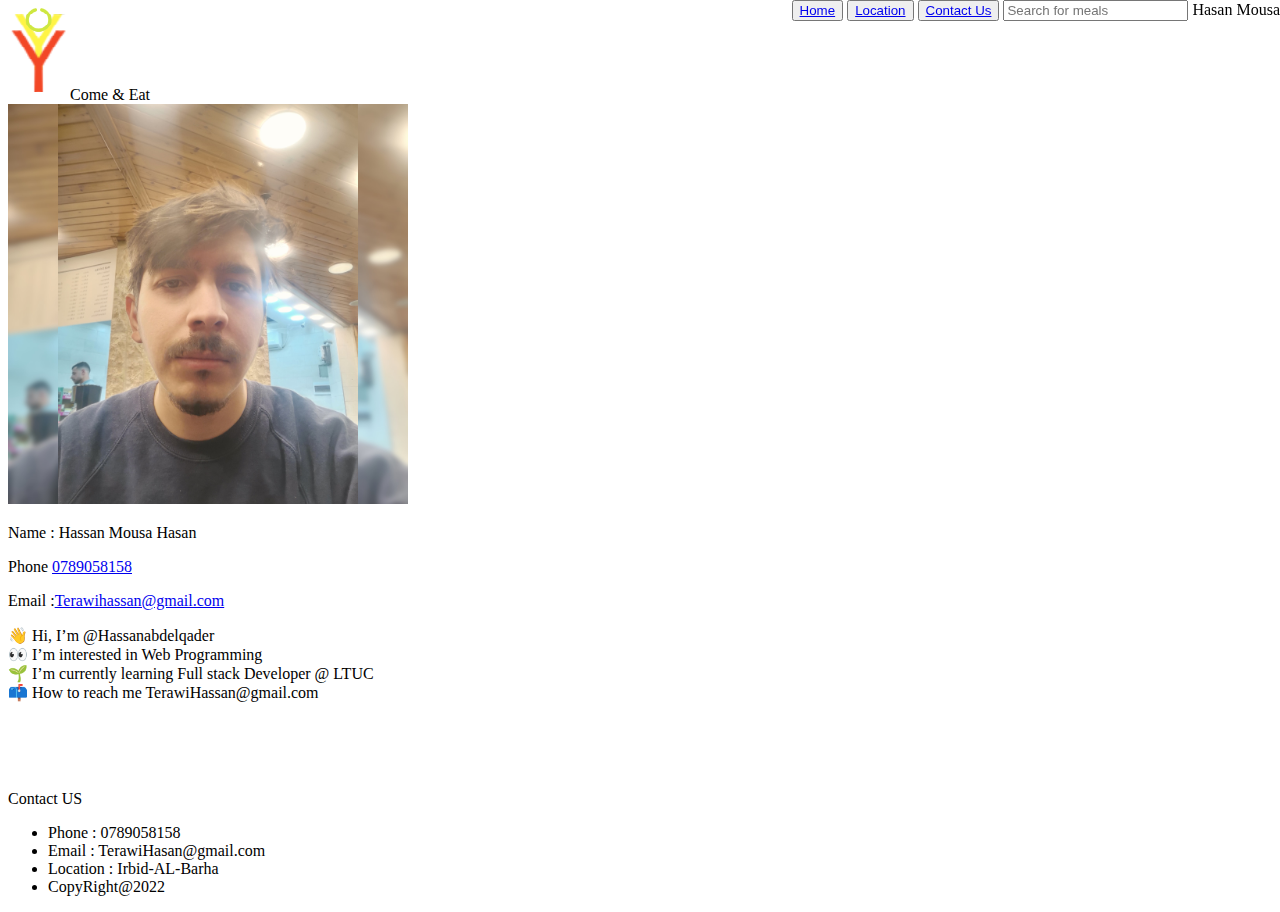
==== About.html @ 68a1c6c4 "adding Firmare" ====
<!DOCTYPE html>
<html lang="en">
<head>
    <meta charset="UTF-8">
    <meta http-equiv="X-UA-Compatible" content="IE=edge">
    <meta name="viewport" content="width=device-width, initial-scale=1.0">
    <title>Home</title>
</head>
<body>

    <img src="images/LOGo.png" alt="Logo" id="logo"/>
    <label for="#logo"> Come & Eat</label>

   
        <div id="nav-div" style="position: fixed;
        right: 0;
        top: 0;">
         <nav>
        <button><a href="index.html">Home</a> </button>
        
        <button><a href="/html/">Location</a> </button>
        
        <button><a href="About.html">Contact Us</a> </button>
        
        <input type="search" placeholder="Search for meals" />
        
       
        <label>Hasan Mousa</label>
      </nav>
    </div>

     <div>

        <img src="images/mysecon.jpg
        " alt="myPicture" width="400" height="400">

        <p>Name : Hassan Mousa Hasan </p>
        <p>Phone <a href="tel:+962789058158"> 0789058158</a> </p>
        <p>Email :<a href="mailto:TerawiHassan@gmail.com">Terawihassan@gmail.com</a> </p>

        <p>
            👋 Hi, I’m @Hassanabdelqader <br>
            👀 I’m interested in Web Programming <br>
            🌱 I’m currently learning Full stack Developer @ LTUC <br>
            📫 How to reach me TerawiHassan@gmail.com <br>
        </p>

     </div>



  

  
<br><br><br><b><br><b><b><b><b></b></b></b></b></b>
      <footer >
        <label> Contact US </label>
        <ul>
            <li>Phone : 0789058158 </li>
            <li>Email : TerawiHasan@gmail.com </li>
            <li>Location  : Irbid-AL-Barha </li>
            <li>CopyRight@2022
            </li>
            
        </ul>
        
      </footer>


</body>
</html>
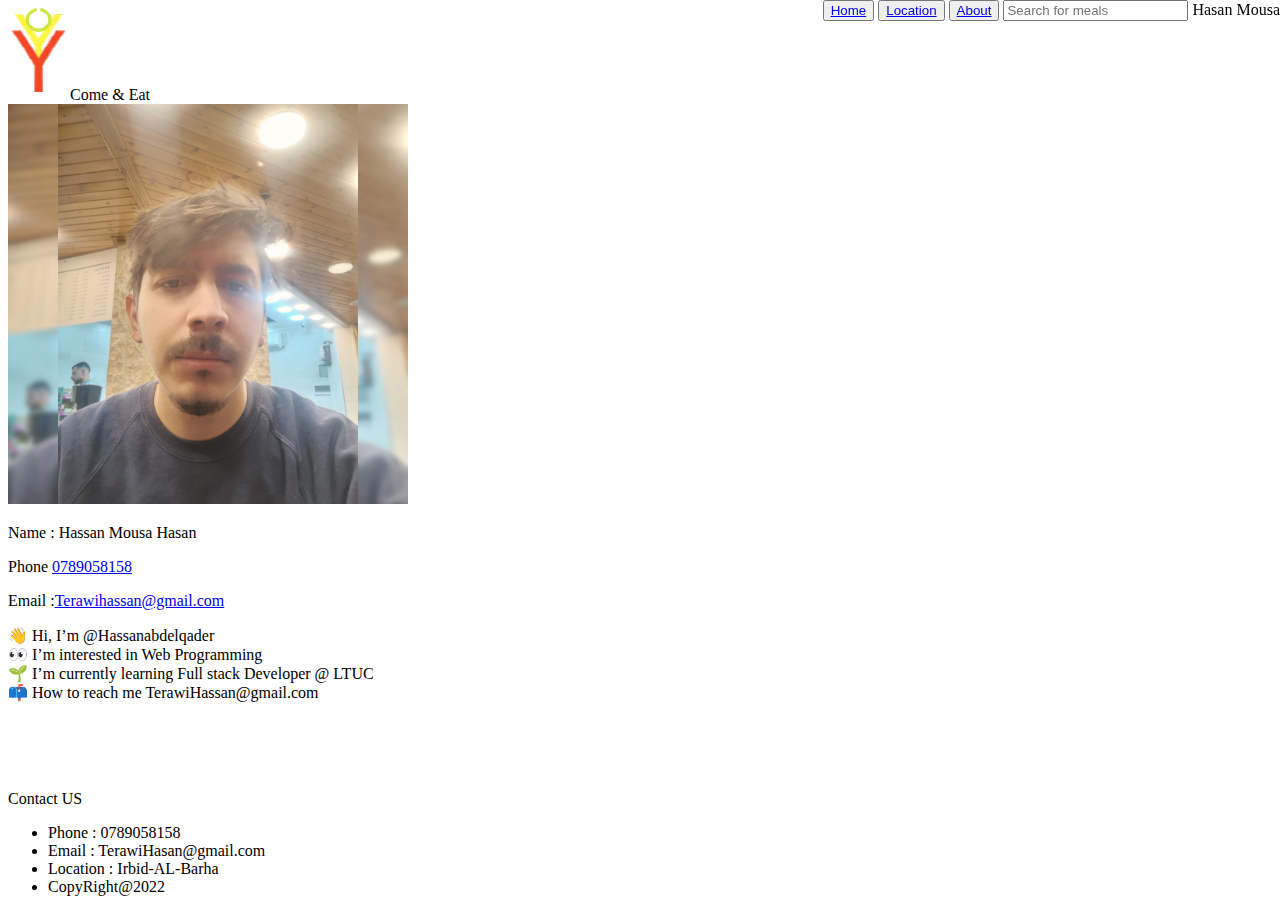
==== commit f07905d2: "Adding Main and Header TAG" ====
--- a/About.html
+++ b/About.html
@@ -6,7 +6,12 @@
     <meta name="viewport" content="width=device-width, initial-scale=1.0">
     <title>Home</title>
 </head>
+
 <body>
+
+
+
+<header>
 
     <img src="images/LOGo.png" alt="Logo" id="logo"/>
     <label for="#logo"> Come & Eat</label>
@@ -20,15 +25,19 @@
         
         <button><a href="/html/">Location</a> </button>
         
-        <button><a href="About.html">Contact Us</a> </button>
+        <button><a href="#">About</a> </button>
         
         <input type="search" placeholder="Search for meals" />
         
        
         <label>Hasan Mousa</label>
       </nav>
+
     </div>
+</header>
 
+
+    <main>
      <div>
 
         <img src="images/mysecon.jpg
@@ -47,7 +56,7 @@
 
      </div>
 
-
+    </main>
 
   
 
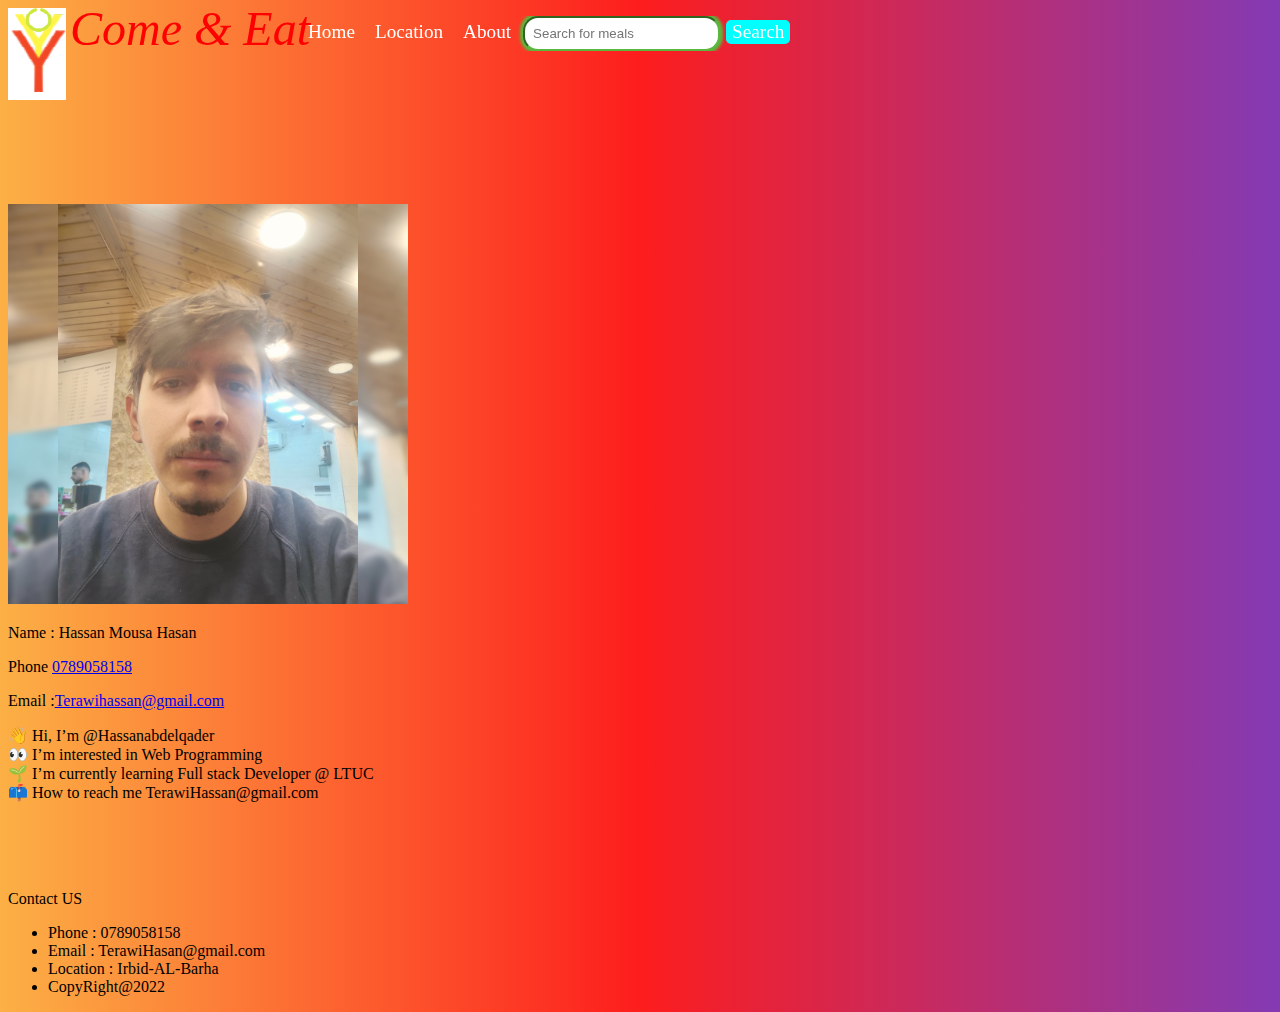
==== commit 55a4ab24: "Add Css" ====
--- a/About.html
+++ b/About.html
@@ -5,6 +5,8 @@
     <meta http-equiv="X-UA-Compatible" content="IE=edge">
     <meta name="viewport" content="width=device-width, initial-scale=1.0">
     <title>Home</title>
+
+    <link rel="stylesheet" href="my-restaurant-style.css">
 </head>
 
 <body>
@@ -13,24 +15,25 @@
 
 <header>
 
+    
     <img src="images/LOGo.png" alt="Logo" id="logo"/>
-    <label for="#logo"> Come & Eat</label>
+    
+    
+    <span for="#logo" class="logoname"> Come & Eat</span>
+
+    <div id="nav-div">
+        <nav class="navlogoclass">
 
    
-        <div id="nav-div" style="position: fixed;
-        right: 0;
-        top: 0;">
-         <nav>
-        <button><a href="index.html">Home</a> </button>
+        <button><a href="index.html" class="navitemA">Home</a> </button>
         
-        <button><a href="/html/">Location</a> </button>
+        <button><a href="/html/" class="navitemA">Location</a> </button>
         
-        <button><a href="#">About</a> </button>
+        <button><a href="#" class="navitemA">About</a> </button>
         
-        <input type="search" placeholder="Search for meals" />
+        <input type="search" placeholder="Search for meals" class="searchinput" />
         
-       
-        <label>Hasan Mousa</label>
+        <button type="submit"  style="background-color:aqua ;">Search</button>
       </nav>
 
     </div>
--- a/my-restaurant-style.css
+++ b/my-restaurant-style.css
@@ -0,0 +1,210 @@
+body {
+
+    background: #833ab4;  /* fallback for old browsers */
+    background: -webkit-linear-gradient(to right, #fcb045, #fd1d1d, #833ab4);  /* Chrome 10-25, Safari 5.1-6 */
+    background: linear-gradient(to right, #fcb045, #fd1d1d, #833ab4); /* W3C, IE 10+/ Edge, Firefox 16+, Chrome 26+, Opera 12+, Safari 7+ */
+      
+}
+main{
+    padding-top: 100px;
+}
+
+
+.grid-container {
+    display: grid;
+    gap: 10px;
+    padding: 10px;
+  }
+  
+  .grid-item {
+    text-align: center;
+    padding: 20px;
+    font-size: 30px;
+  }
+  
+  .item1 {
+    text-align: left;
+    grid-column: 1;
+    grid-row: 1;
+    padding: 5px;
+    width: 150px;
+    
+    font-size: 15px;
+  }
+  
+  .item2 {
+    
+    text-align: center;
+    grid-column: 2;
+    grid-row: 1 ;
+    
+  }
+
+
+  
+  .item3 {
+    
+    text-align: center;
+    grid-column: 3;
+    grid-row: 1;
+    width: 200px;
+  }
+  .item4 {
+    
+    
+    grid-column: 1 /span 3;
+    grid-row: 2 ;
+  }
+
+
+button{
+    border-radius: 5px;
+    font-size: 15px;
+    background-color: aliceblue;
+    margin: 2px;
+    color: white;
+    border: 0px;
+    font-size: larger;
+    background: none;
+    font-family: cursive;
+}
+
+
+
+.navitemA{
+    text-decoration: none;
+    color: white;
+
+}
+
+nav{
+    overflow: hidden;
+    background-color: none;
+    position: fixed;
+    width: 75%;
+    border: 0px;
+    left: 300px;
+    top: 16px;
+   
+ 
+    
+}
+nav ul {
+    list-style-type: none;
+    margin: 0;
+    padding: 0;
+    overflow: hidden;
+}
+
+nav ul li {
+    list-style: none;
+    float: left;
+	margin: 0%;
+    font-size: 15px;
+}
+nav ul li :hover{
+    color: red;
+}
+
+.searchinput , .search-btn{ 
+    
+    border-radius: 15px;
+    padding: 8px;
+    box-shadow: 0px 0px 3px 3px #5ab83e;
+    border-color: #5ab83e;
+}
+/*
+.logo{
+    position: fixed;
+    margin-top: 0px;
+}
+*/
+.logoname {
+      
+    position: fixed;
+    left: 70px;
+    top: 1px;
+    font-style: italic;
+    font-size: xxx-large;
+    
+    font-family: fantasy;
+
+    color: red;
+    
+}
+
+.div-ads{
+
+    width: 90%;
+    background: rgb(2,0,36);
+    background: linear-gradient(90deg, rgba(2,0,36,1) 0%, rgba(9,9,121,1) 61%, rgba(0,212,255,1) 100%);
+    padding-left: 50px;
+    padding: 30px;
+ 
+  
+    margin-left: 40px;
+    border-radius: 50px;
+    color: white;
+    font-size: 20px;
+    text-align: center;
+
+}
+
+.tbl-img {
+width: 200px;
+height: 300px;
+margin: 5px;
+border-radius: 30px;
+
+}
+
+.left-list > li > a{
+
+    color: black;
+    text-decoration: none;
+    font-size: 20px;
+
+}
+.left-list > li{
+margin-top: 25px;
+list-style-type: none;
+
+}
+.left-list > li :hover{
+   color:blue;
+    
+}
+.active-item{
+    color: red;
+}
+.footer-basic {
+    padding:40px 0;
+    background-image: none;
+    color:white;
+  }
+  .footer-basic ul {
+    padding:0;
+    list-style:none;
+    text-align:center;
+    font-size:18px;
+    line-height:1.6;
+    margin-bottom:0;
+  }
+  .footer-basic ul a:hover {
+    opacity:1;
+  }
+  .footer-basic ul a {
+    color:inherit;
+    text-decoration:none;
+    opacity:0.8;
+  }
+  .footer-basic .copyright {
+    margin-top:15px;
+    text-align:center;
+    font-size:13px;
+    color:#aaa;
+    margin-bottom:0;
+  }
+  .footer-basic li {
+    padding:0 10px;
+  }